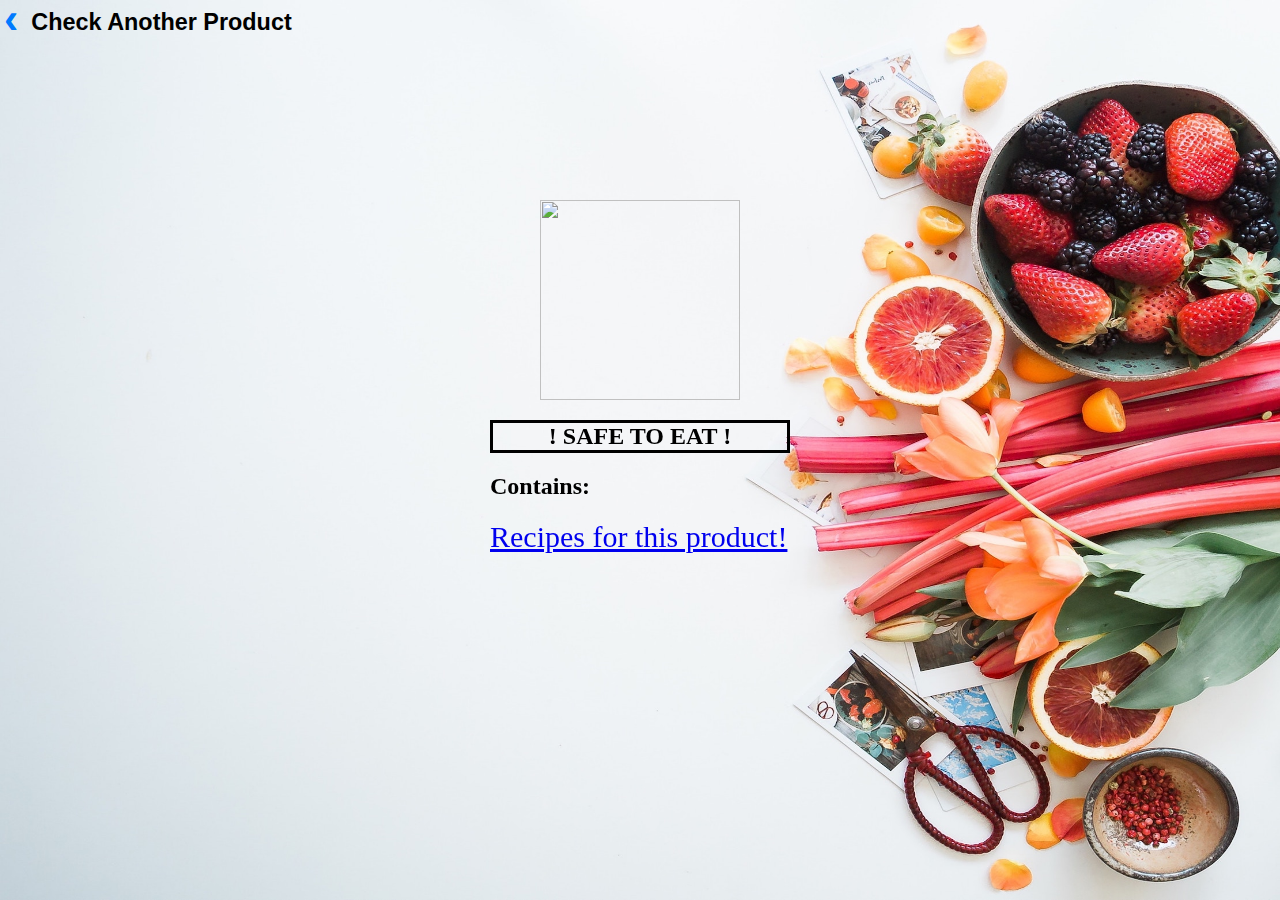
==== Results.html @ 9d1d8426 "Smart Shopper with redesigned tabs" ====
<html>
<head>
  <title>Smart Shopper Project</title>

  <meta charset="utf-8">
  <meta name="viewport" content="width=device-width, initial-scale=1.0">
  <meta name="author" content="Adrian Herrmann, Sally Lee, Young Cho">

  <link href="css/Smart-Shopper.css" rel="stylesheet">
  <!-- Might include link href if adding .css files-->

</head>
  <body>
    <div>
      <button class="btn-back-search">
        <h2 class="back-arrow">&#8249;<h3 class="back">&nbsp; Check Another Product</h3></h2>
      </button>
    </div>

    <div class="center-results">
      <div>
        <img width="200" src="" height="200" id="result-img"/>
      </div>

      <div>
        <h2 id="not-safe">! SAFE TO EAT !</h2>
      </div>

      <div>
        <h2 id="containing">Contains:<br></h2>
        <dummy id="contains"></dummy>
      </div>

      <div>
        <a id="dummy" class="recipes" href="Recipes.html">Recipes for this product!</a>
      </div>
    </div>

    <!-- Including JavaScript -->
    <script src="https://code.jquery.com/jquery.js"></script>
    <script src="javascript/Smart-Shopper.js"></script>
    <script>
      $("#result-img").attr("src", localStorage.getItem("imageName"));
      var imgName = localStorage.getItem("imageName");
      var lists = JSON.parse(localStorage.getItem("listsInfo"));
      var nameOfList = localStorage.getItem("currentList");
      console.log(lists);
      console.log(nameOfList);
      // Get the list for the currently search restrictions
      var list = [];
      for (var i=0; i < lists.length; i++) {
        if (lists[i]['listName'].localeCompare(nameOfList) == 0) {
          list = lists[i];
          break;
        }
      }
      console.log(list);
      var items = list['restrictions'].map(a => a.toLowerCase());

      if (imgName == "images/Wine.png") {
        var ingredients = ['wine', 'sugar', 'alcohol', 'sulfur dioxide', 'grape', 'water', 'yeast'];
        var first = true;
        for (var i=0; i < items.length; i++) {
          for (var j=0; j < ingredients.length; j++) {
            if (items[i].localeCompare(ingredients[j]) == 0) {
              if(first) {
                first = false;
              }
              $("#contains").replaceWith("<h2 class='checks'>&#10004; <h2>" +
                            "&nbsp;" + items[i] + "</h2></h2>" +
                            "<dummy id='contains'></dummy>")
            }
          }
        }

        if (first) {
          document.getElementById("containing").innerText = "";
          document.getElementById("not-safe").innerText = "! SAFE TO DRINK !";
        }
        else {
          document.getElementById("not-safe").innerText = "! NOT SAFE TO DRINK !";
          $("#dummy").replaceWith("");
        }
      }
      else if (imgName == "images/Pops.png") {
        var ingredients = ['pops', 'gluten', 'corn', 'sugar', 'corn syrup', 'molasses',
                          'salt', 'partially hydrogenated vegetable oil'];
        var first = true;
        for (var i=0; i < items.length; i++) {
          for (var j=0; j < ingredients.length; j++) {
            if (items[i].localeCompare(ingredients[j]) == 0) {
              if(first) {
                first = false;
              }
              $("#contains").replaceWith("<h2 class='checks'>&#10004; <h2>" +
                            "&nbsp;" + items[i] + "</h2></h2>" +
                            "<dummy id='contains'></dummy>")
            }
          }
        }

        if (first) {
          document.getElementById("containing").innerText = "";
        }
        else {
          document.getElementById("not-safe").innerText = "! NOT SAFE TO EAT !";
          $("#dummy").replaceWith("");
        }
      }
      else if (imgName == "images/Oreos.png") {
        var ingredients = ['oreos', 'gluten', 'sugar', 'palm oil', 'soybean oil', 'canola oil',
                          'cocoa', 'high fructose corn syrup', 'salt', 'corn starch'];
        var first = true;
        for (var i=0; i < items.length; i++) {
          for (var j=0; j < ingredients.length; j++) {
            if (items[i].localeCompare(ingredients[j]) == 0) {
              if(first) {
                first = false;
              }
              $("#contains").replaceWith("<h2 class='checks'>&#10004; <h2>" +
                            "&nbsp;" + items[i] + "</h2></h2>" +
                            "<dummy id='contains'></dummy>")
            }
          }
        }

        if (first) {
          document.getElementById("containing").innerText = "";
        }
        else {
          document.getElementById("not-safe").innerText = "! NOT SAFE TO EAT !";
          $("#dummy").replaceWith("");
        }
      }
      else if (imgName != "images/Pops.png" && imgName != "images/Oreos.png") {
        document.getElementById("check").replaceWith("");
        document.getElementById("contains").replaceWith("");
        document.getElementById("containing").replaceWith("");
        document.getElementById("dummy").replaceWith("");
        document.getElementById("not-safe").innerText = "PRODUCT NOT FOUND";
      }
    </script>
  </body>
</html>
---- css/Smart-Shopper.css ----
* {
    -webkit-box-sizing: border-box;
    -moz-box-sizing: border-box;
    box-sizing: border-box;
}

/* Align search buttons */
.center-buttons {
  font-size: 40px;
  width: 180px;
  padding: 20px;

  vertical-align: center;
}

button {
  -webkit-appearance: none;
  -moz-appearance: none;
  appearance: none;
}

.back {
  float: right;
  margin-top: 0px;
  margin-right: 0px;
}

.back-arrow {
  font-size: 43px;
  color: #007AFF;

  float: left;
  margin-top: -15px;
  margin-left: -10px;
}


#home-button {
  max-height: 65px;
}

#scan-button #search-button #recipes-button{
  display: block;
  margin-top: 10px;
}

#not-safe {
  border-style: solid;
  text-align: center;
  width: 300px;
}

#result-img {
  margin-left: 50px;
}

/* Button for removing an item */
button.delete {
  font-size: 18px;
  color: #fff;
  background-image: linear-gradient(to right, #007AFF, #007AFF, #007AFF, #007AFF);
  text-align:center;
  border: none;
  background-size: 300% 100%;
  position: relative;
  top: -1px;
  font-weight: 600;
  width: 15px;
  height: 15px;
  padding: 0px;

  border-radius: 50px;
  moz-transition: all .4s ease-in-out;
  -o-transition: all .4s ease-in-out;
  -webkit-transition: all .4s ease-in-out;
  transition: all .4s ease-in-out;

  font-size: 10pt;
}

#add {}

/* Make add new look like clickable text */
button.add-new {
  font-size: 18px;
  color: #fff;
  background-image: linear-gradient(to right, #007AFF, #007AFF, #007AFF, #007AFF);
  text-align:center;
  border: none;
  background-size: 300% 100%;

  margin-top: -13px;

  border-radius: 50px;
  moz-transition: all .4s ease-in-out;
  -o-transition: all .4s ease-in-out;
  -webkit-transition: all .4s ease-in-out;
  transition: all .4s ease-in-out;
}

/*
button.add-new {
  cursor: pointer;
  background:none;
  border: none;
  outline: none;

  font-size: 18pt;
}
*/

.buttons {
    margin: 10%;
    text-align: center;
}

/* Blury Background */
body {
  background: #F5F6F7 url("../images/Produce.jpg");
  background-size: 100% 100%;
}

#home-img {
  background-image: url("../images/produce_banner.jpeg");
  background-repeat: repeat-x;
  background-size: 50% 15%;
}

/* Go back to the Homepage */
.btn-back-homepage {
  text-align: left;
  font-size: 20px;
  max-height: 30px;

  cursor: pointer;
  background:none;
  border: none;
  outline: none;
}

.btn-back-search {
  text-align: left;
  font-size: 20px;
  max-height: 30px;

  cursor: pointer;
  background:none;
  border: none;
  outline: none;
}

/* Back buttons */
.btn-back {
  text-align: left;
  font-size: 20px;
  max-height: 30px;

  cursor: pointer;
  background:none;
  border: none;
  outline: none;
}

.btn-logout {
  text-align: left;
  font-size: 20px;
  max-height: 30px;

  cursor: pointer;
  background:none;
  border: none;
  outline: none;
}

.btn-hover {
    width: 20%;
    font-size: 16px;
    font-weight: 600;
    color: #fff;
    cursor: pointer;
    margin: 20px;
    height: 55px;
    text-align:center;
    border: none;
    background-size: 300% 100%;

    border-radius: 50px;
    moz-transition: all .4s ease-in-out;
    -o-transition: all .4s ease-in-out;
    -webkit-transition: all .4s ease-in-out;
    transition: all .4s ease-in-out;
}

#save-list {}
#load-lists {}

#bar-white {
  width:            100vw;
  height:           100vh;
  background:       #FFFDF9;

  position: absolute;
  top: 15%;
  margin-left: -8px;
  bottom: 10%px;
  padding: 0px;
}

#bar-green {
  width: 106vw;
  height: 42vh;
  background: #7AC28A;

  position: absolute;
  top: 62%;
  margin-left: -8px;

  padding: 0px;
}

.btn-hover:hover {
    background-position: 100% 0;
    moz-transition: all .4s ease-in-out;
    -o-transition: all .4s ease-in-out;
    -webkit-transition: all .4s ease-in-out;
    transition: all .4s ease-in-out;
}

.btn-hover.color-1 {
    background-image: linear-gradient(to right, #fa5a5a, #fb6d6d, #fd8484, #f99595);


    position: absolute;
    top: 42%;
    left: 25%;
}

.choose-list {
    overflow: hidden;
    border: 1px solid #ccc;
    background-color: #f1f1f1;

    width: 20%
    position: absolute;
    top: 42%;
    right: 25%;
}

#prescan-text {
  text-align: center;

  margin-top: 10%;
}

.prescan-position {
  margin-top: -18px;
}

#pops {
  align: center;
  width: 100px;
  height: 100px;
  left: 10%;
}

#oreos {
  align: center;
  width: 100px;
  height: 100px;
  left: 10%;
}

#wine {
  align: center;
  width: 100px;
  height: 100px;
  left: 10%;
}


/* Center the screens */
div.center-screen {
    height: 300px;
    width: 400px;

    position: fixed;
    top: 50%;
    left: 50%;
    margin-top: -150px;
    margin-left: -75px;
}

div.center-screen-pre {
  height: 300px;
  width: 400px;

  position: fixed;
  top: 50%;
  left: 50%;
  margin-top: -150px;
  margin-left: -75px;
}

div.center-recipes {
    height: 300px;
    width: 600px;

    position: fixed;
    top: 5%;
    left: 35%;
    margin-left: -75px;
}

div.center-new-profile {
    height: 300px;
    width: 400px;

    position: fixed;
    top: 1%;
    left: 45%;
    margin-left: -75px;
}

div.left-new-profile {
  height: 300px;
  width: 400px;

  position: fixed;
  top: 50%;
  left: 10%;
  margin-top: -225px;
  margin-left: -75px;
}

div.center-results {
  height: 300px;
  width: 400px;

  position: fixed;
  top: 50%;
  left: 50%;
  margin-top: -250px;
  margin-left: -150px;
}

/* Center screen for search page */
div.center-search {
    height: 300px;
    width: 333px;

    position: fixed;
    top: 50%;
    left: 50%;
    margin-top: -150px;
    margin-left: -150px;
}

/* Header for Smart Shopper login screen */
.header {
  text-transform: uppercase;
  font-family: "Simplifica";
  vertical-align: center;
  text-align: center;
  font-size: 90px;
  padding: 40px;
  margin-top: 25px;
  position: relative;
  top: 10%;
  left: 0%;

  background: #000000;
  -webkit-background-clip: text;
  -webkit-text-fill-color: transparent;
}

/* To center aline the login buttons on bottom */
.login {
  vertical-align: text-bottom;
  display: block;
}

/* Set the name cell on New-profile */
#name-text {
  text-align: left;
  height: 23px;
  font-size: 14pt;
  margin-top: -18px;
}

.recipes {
  font-size: 30px;
  margin-top: 5px;
}

#search-text {
  text-align: left;
  height: 25px;
  font-size: 14pt;
  width: 333px;
}

#new-user-title {
  font-size: 70px;
  text-align: center;
  margin-left: -44%;
  margin-top: 6%;
}
/* Set the restriction cell on New-profile */
#restriction-text {
  text-align: left;
  height: 21px;
  font-size: 14pt;
  margin-top: -13px;
}

.restrictions {
  margin-top: -13px;
}

/* Dietary restriction */
.restriction {}

/* General text for New-Profile */
.profile-text {
  text-align: left;
  font-size: 200%;
  max-height: 0px;
  margin-top: -8px;
}

#presets {
  margin-top: -20px;
  width: 156px;
  font-size: 15px;
}

.checks {
  margin-left: 13px;
  float: left;
  color: #007AFF;

  margin-top: 0px;
  margin-left: 15px
}

#check {}

#contains {}

#scan-img {
  position: absolute;
  top: 50%;
  left: 41%;
}

#scanner {
  text-align: left;
  font-size: 150%;
  max-height: 0px;
}

/* Button to take you to the results page */
.to-results {
  font-size: 20px;
  max-height: 30px;
  float: right;
}

/* Button to search screen */
.to-search {}

/* Button to scan screen */
.to-scan {}

/* Button to recipes screen */
.to-recipes {}

#list-name {
  margin-top: -20px;
  font-size: 200%;
  height: 20px;
}

.list-name {
  margin-top: -20px;
  font-size: 200%;
  height: 20px;
}

.arrow {
  color: #007AFF;

  font-size: 43px;
  float: right;
  margin-top: 9px;
}

.continue {
  float: left;
  margin-left: -30px;
}

#user-login {
  float: left;
  margin-left: -30px;
}

.continue-login {
  font-size: 20px;
  max-height: 30px;
  float: right;
  margin-right: -1vw;
  margin-top: -6vh;

  cursor: pointer;
  background:none;
  border: none;
  outline: none;
}

/* Button to go to search, scan, and recipes*/
.to-scan-search-recipes {
  font-size: 20px;
  max-height: 30px;
  margin-left: 118px;

  cursor: pointer;
  background:none;
  border: none;
  outline: none;
}


@font-face {
  font-family:"Simplifica";
  src: url("../SIMPLIFICA/Simplifica_Typeface.ttf") format("truetype");
}

.helptxt {
  text-align: center;
  height: 5;
  margin-top
}

#mvhelptxt {
  margin-top: 6vh;
}

#about {
  position: absolute;
  top: 5vh;
  left: 25%;
  width: 50%;
}

.close {
  position: absolute;
  right: 32px;
  top: 18px;

  font-size: 60px;

  cursor: pointer;
  background:none;
  border: none;
  outline: none;
}

.create-account-text {
  text-align: left;
  height: 21px;
  font-size: 14pt;
  margin-top: -18px;
  width: 300px;
  float: left;
}

.to-lists {
  font-size: 20px;
  max-height: 30px;
  float: right;
  margin-right: -1vw;
  margin-top: -6vh;

  cursor: pointer;
  background:none;
  border: none;
  outline: none;
}

.to-scan-search {
  font-size: 20px;
  max-height: 30px;
  float: right;
  margin-right: -1vw;
  margin-top: -6vh;

  cursor: pointer;
  background:none;
  border: none;
  outline: none;
}

/**************** All on index for the tab login ***********/
.center-tabcontent {
  height: 36%;
  width: 49%;

  position: absolute;
  top: 22%;
  left: 26%;
}

.center-tabcontent-list{
  height: 36%;
  width: 49%;

  position: absolute;
  top: 5%;
  left: 26%;
}

.tabcontent {
  border: 5px;
  display: none;
}

.tablinks {
    background-color: #ffffff;
    color: black;
    float: left;
    border: none;
    outline: none;
    cursor: pointer;
    padding: 14px 16px;
    font-size: 20px;
    width: 50%;
}

.tablinks:hover {
    background-color: #845252;
}

/* Style the tab */
.tab {
    overflow: hidden;
    border: 1px solid #ccc;
    background-color: #f1f1f1;
}

/* Style the buttons that are used to open the tab content */
.tab button {
    float: left;
    border: none;
    outline: none;
    cursor: pointer;
    padding: 14px 16px;
    transition: 0.3s;
    border: 3px solid #ffffff;
}

/* Change background color of buttons on hover */
.tab button:hover {
    background-color: #c7dbf1;
    border-color: #c7dbf1;
}

/* Create an active/current tablink class */
.tab button.active {
    background-color: #5398e2;
    border: 3px solid #5398e2;
    color: white;
}

/* Style the tab content */
.tabcontent {
    display: none;
    padding: 6px 12px;
    border: 3px solid #5398e2;
    margin-top: -1px;
}
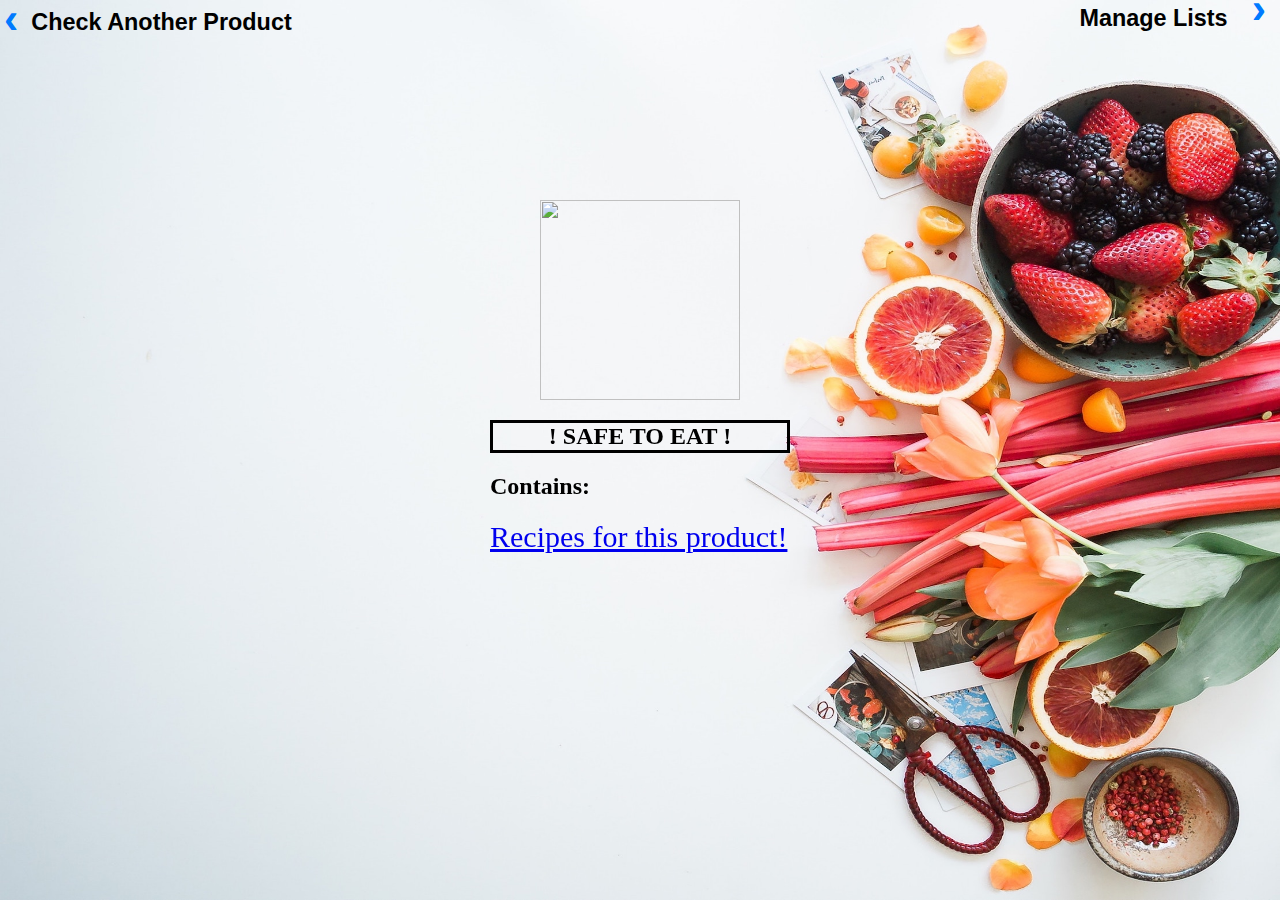
==== commit f2c1454a: "Fixed fonts, added enter on text fields, and more accessibility" ====
--- a/Results.html
+++ b/Results.html
@@ -15,7 +15,13 @@
       <button class="btn-back-search">
         <h2 class="back-arrow">&#8249;<h3 class="back">&nbsp; Check Another Product</h3></h2>
       </button>
+
+      <button class="manage-lists">
+        <h3>Manage Lists <h2 id="arrow-float" class="arrow">&nbsp;&#8250;</h2></h3>
+      </button>
     </div>
+
+
 
     <div class="center-results">
       <div>
--- a/css/Smart-Shopper.css
+++ b/css/Smart-Shopper.css
@@ -358,10 +358,10 @@
 /* Header for Smart Shopper login screen */
 .header {
   text-transform: uppercase;
-  font-family: "Simplifica";
+  font-family: "Gravitas One";
   vertical-align: center;
   text-align: center;
-  font-size: 90px;
+  font-size: 100px;
   padding: 40px;
   margin-top: 25px;
   position: relative;
@@ -518,6 +518,25 @@
   outline: none;
 }
 
+.manage-lists {
+  font-size: 20px;
+  max-height: 30px;
+  float: right;
+  margin-right: 3vw;
+  margin-top: -3vh;
+
+  cursor: pointer;
+  background:none;
+  border: none;
+  outline: none;
+}
+
+#arrow-float {
+  float: right;
+  margin-right: -3vw;
+  margin-top: -8vh;
+}
+
 /* Button to go to search, scan, and recipes*/
 .to-scan-search-recipes {
   font-size: 20px;
@@ -528,12 +547,6 @@
   background:none;
   border: none;
   outline: none;
-}
-
-
-@font-face {
-  font-family:"Simplifica";
-  src: url("../SIMPLIFICA/Simplifica_Typeface.ttf") format("truetype");
 }
 
 .helptxt {
